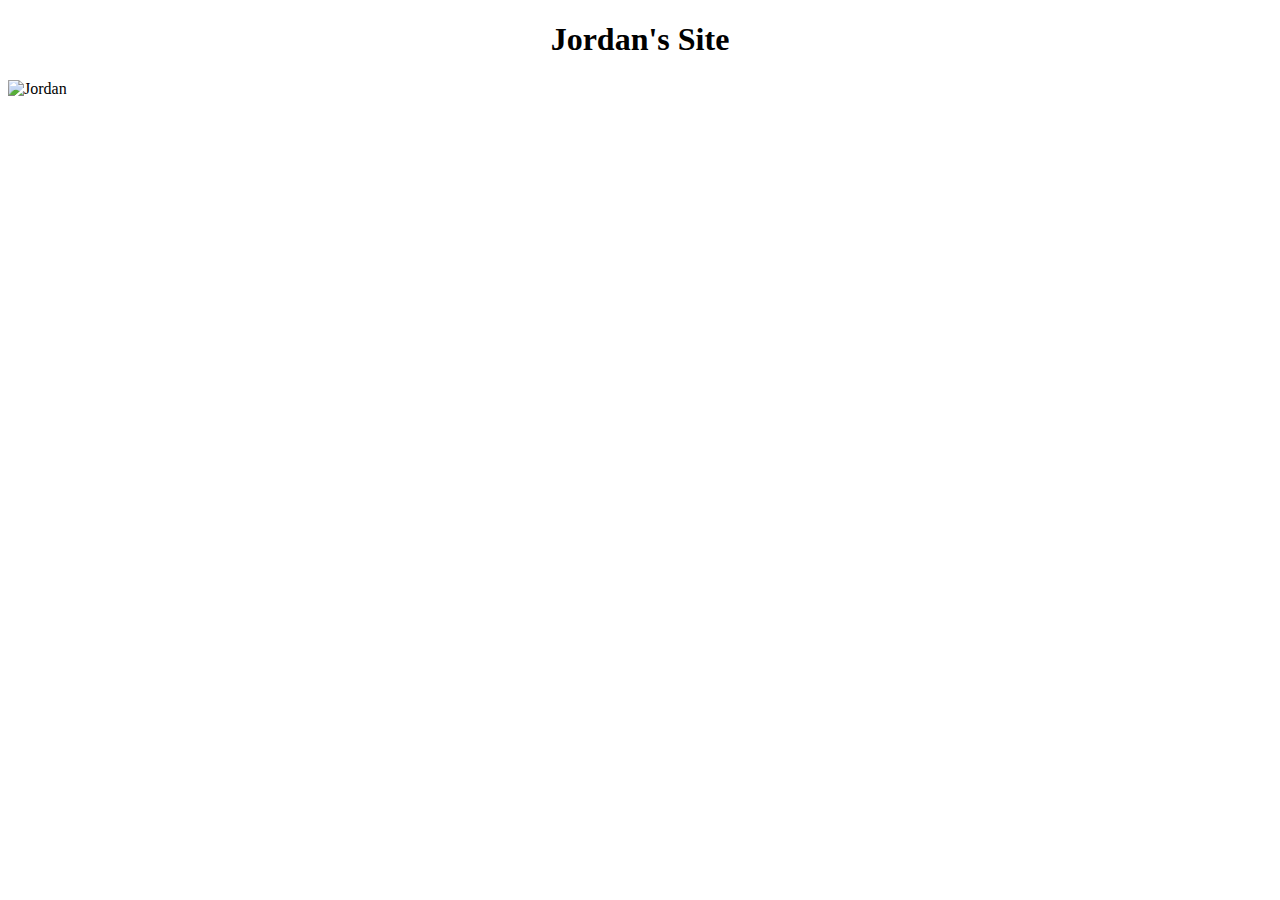
==== files/index.html @ a3312a9d "Working on the initial index.html and adding files" ====
<!DOCTYPE html>
<html lang="en">
  <head>
    <meta charset="utf-8">
    <meta http-equiv="X-UA-Compatible" content="IE=edge">
    <title>Jordan's Site</title>
    <meta name="description" content="">
    <meta name="viewport" content="width=device-width, initial-scale=1">
    <link rel="stylesheet" href="styles.css">
  </head>
  <body>
    <script src="" async defer></script>

    <!--Container named middle which will contain most of our content -->
    <div class="middleContainer">
          
    <!-- Header inside middle container -->
    <header>
      <div class="siteHeader">
        <div class="row">
          <div class="col-md-12">
            <h1>Jordan's Site</h1>
          </div>
        </div>
      </div>
    </header>

    <!-- Picture in the container-->
    <div class="pictureContainer">
      <div class="row">
        <div class="col-md-12">
          <img src="images/jordan.jpg" alt="Jordan">
        </div>
      </div>

    </div>
  </body>
</html>
---- files/styles.css ----
/* Styling for the site's header*/
.siteHeader {
    /* Allign text in middle of page */
    text-align: center;
    /* Set width of page */
    width: 100%;
    /* Set height of page */
    height: 100%;
}

/* Styling for the picture container making it simialr to instagram */
.pictureContainer {
}
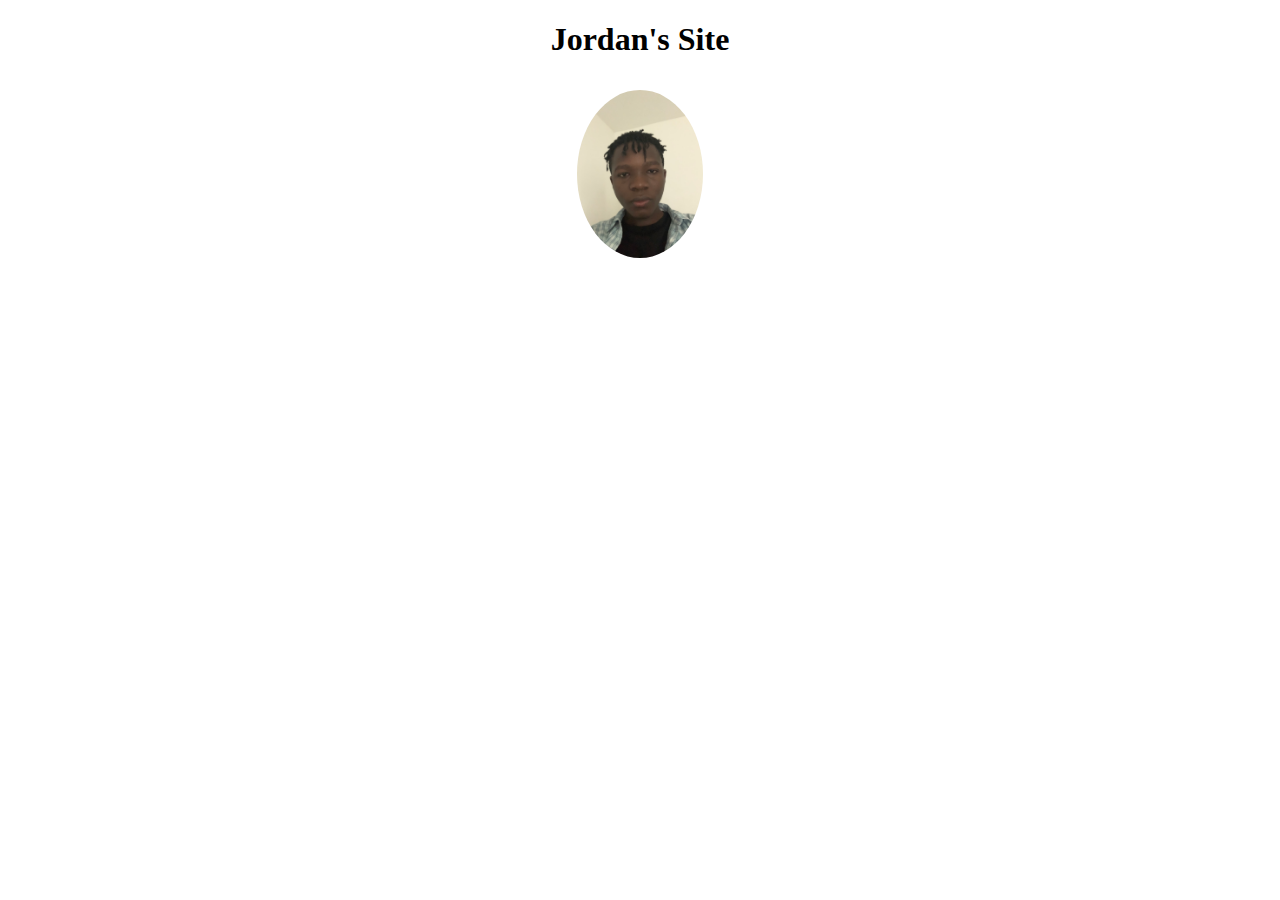
==== commit bdabec3d: "Creating more containers" ====
--- a/files/index.html
+++ b/files/index.html
@@ -10,6 +10,11 @@
   </head>
   <body>
     <script src="" async defer></script>
+
+    <!-- Container for the left side of the web page-->
+    <div class= "leftContainer">
+
+    </div>
 
     <!--Container named middle which will contain most of our content -->
     <div class="middleContainer">
@@ -27,12 +32,14 @@
 
     <!-- Picture in the container-->
     <div class="pictureContainer">
-      <div class="row">
-        <div class="col-md-12">
-          <img src="images/jordan.jpg" alt="Jordan">
-        </div>
+        <img src="/images/jordan.png" id= "Jordan" alt="Jordan">
       </div>
+    </div>
+
+    <!-- Container for the right side of the web page-->
+    <div class= "rightContainer">
 
     </div>
+
   </body>
 </html>--- a/files/styles.css
+++ b/files/styles.css
@@ -8,6 +8,41 @@
     height: 100%;
 }
 
+.middleContainer {
+    /* Set width of page */
+    width: 100%;
+    /* Set height of page */
+    height: 100%;
+}
+
+.rightContainer {
+    /* Set width of page */
+    width: 100%;
+    /* Set height of page */
+    height: 100%;
+}
+
+.leftContainer {
+    /* Set width of page */
+    width: 100%;
+    /* Set height of page */
+    height: 100%;
+}
+
 /* Styling for the picture container making it simialr to instagram */
-.pictureContainer {
-}+#Jordan {
+    /* Set the picture to be cropped to a circle */
+    border-radius: 50%;
+
+    /* Set the picture padding to be 10px */
+    padding: 10px;
+
+    /* set the width of the picture */
+    width: 10%;
+
+    /* Set the height of the picture */
+    display:block;
+    /* Setting the pictures margin */
+    margin-left: auto;
+    margin-right: auto;
+}
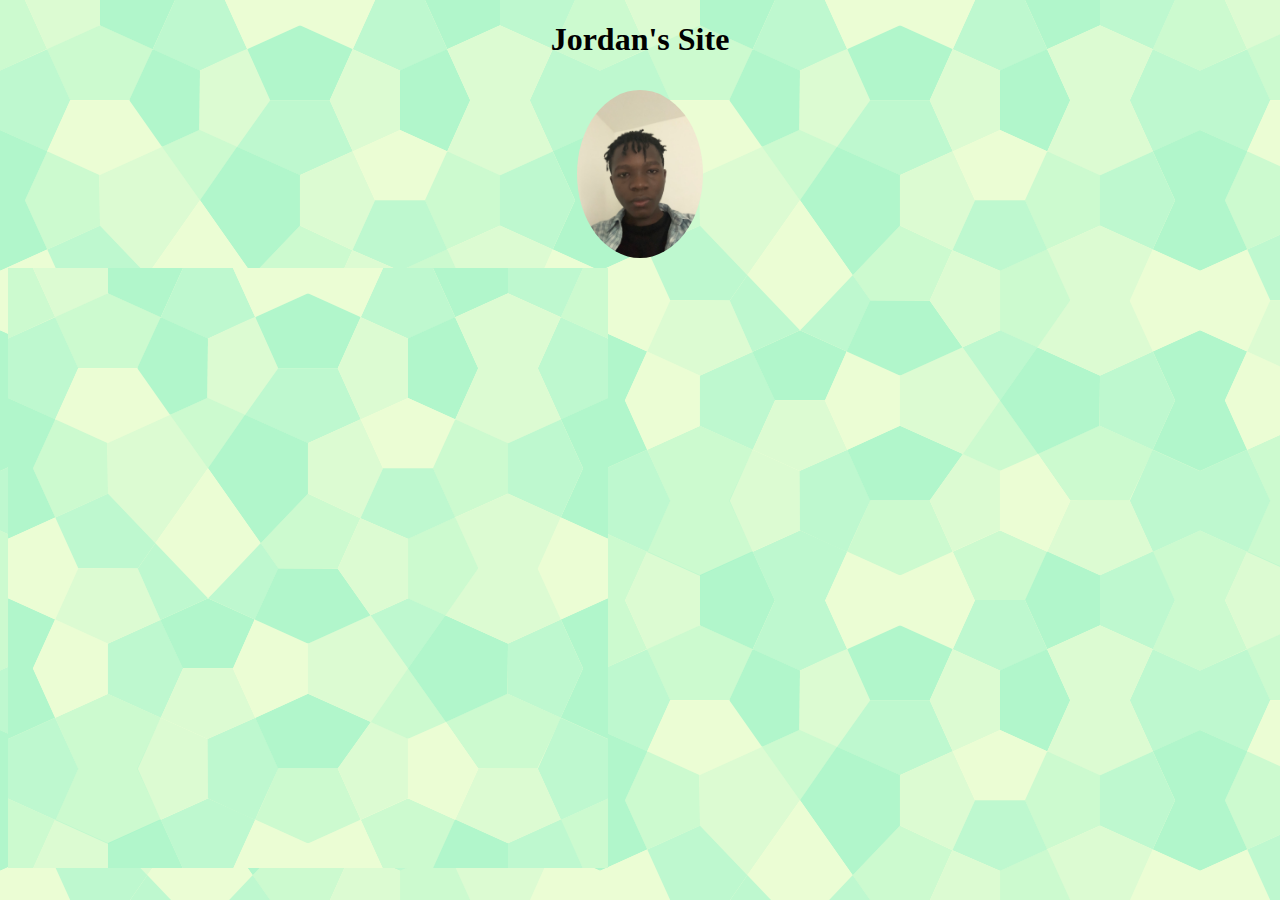
==== commit 64c97179: "Adding Background Image" ====
--- a/files/index.html
+++ b/files/index.html
@@ -33,6 +33,11 @@
     <!-- Picture in the container-->
     <div class="pictureContainer">
         <img src="/images/jordan.png" id= "Jordan" alt="Jordan">
+        <img src="/images/congruent_pentagon.png" id= "Pentagon" alt="Pentagon">
+      </div>
+
+    <!--div for the main content of the webpage-->
+    <div class = "mainContainer">
       </div>
     </div>
 
--- a/files/styles.css
+++ b/files/styles.css
@@ -46,3 +46,27 @@
     margin-left: auto;
     margin-right: auto;
 }
+
+/* Set background image to cover the entire page */
+body {
+    /* Set the background image to be the pentagon */
+    background-image: url("/images/congruent_pentagon.png");
+    /* Set the background image to be repeat */
+    background-repeat: repeat;
+}
+
+/* Allign the href links to the right */
+a {
+    /* Set the align to be middle */
+    text-align: center;
+    /* Set the width of the link to be 100% */
+    width: 100%;
+    /* Set the height of the link to be 100% */
+    height: 100%;
+
+}
+
+/* Wrap mainContainer below picture container */
+div .mainContainer {
+    display: block;
+}